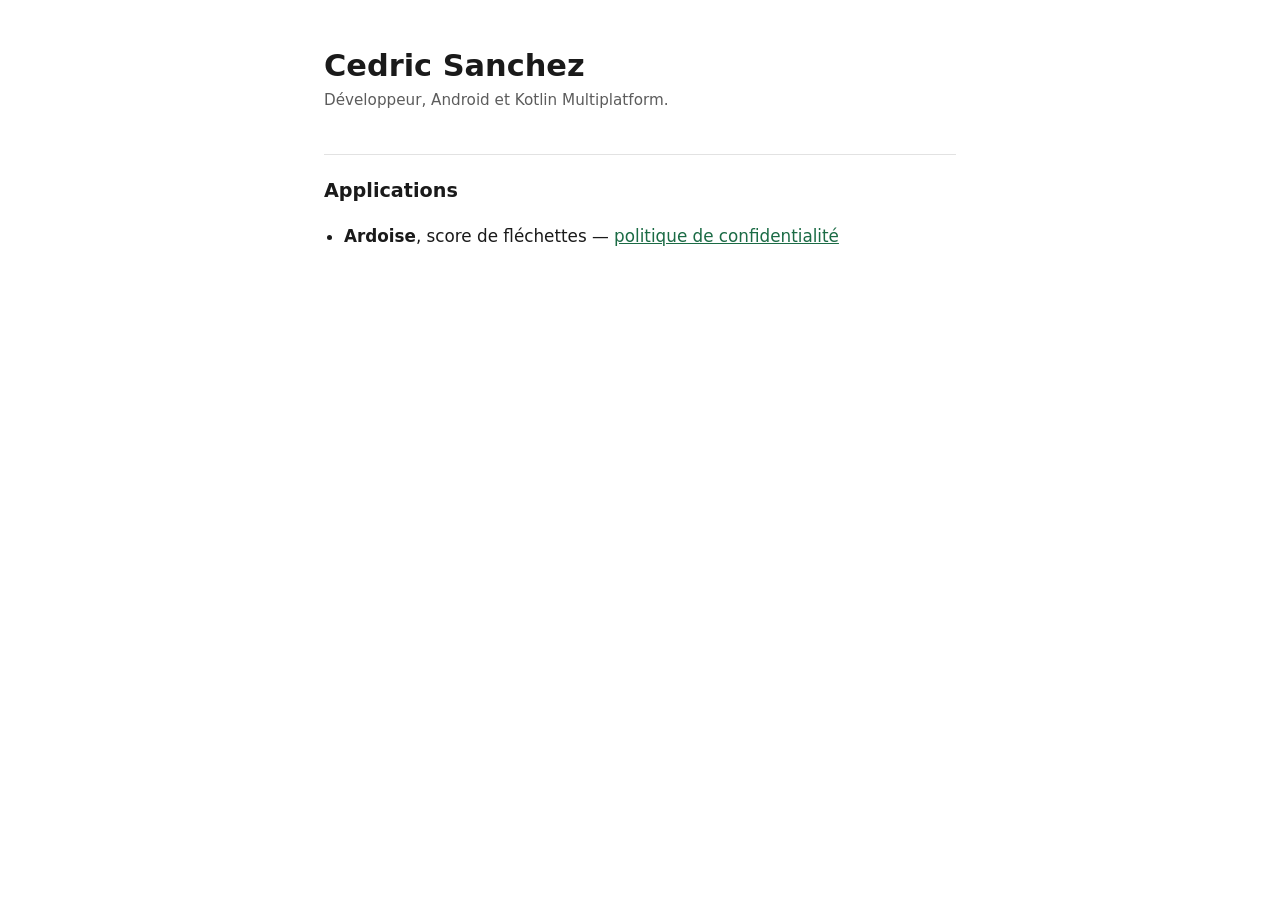
==== index.html @ 5fc14cb7 "Serve the pages the app stores demand, and nothing more Play Console will not publish a listing with" ====
<!doctype html>
<html lang="fr">
<head>
    <meta charset="utf-8">
    <meta name="viewport" content="width=device-width, initial-scale=1">
    <title>Cedric Sanchez</title>
    <meta name="description" content="Pages publiques : politiques de confidentialité et documents.">
    <link rel="stylesheet" href="style.css">
</head>
<body>
<main>
    <h1>Cedric Sanchez</h1>
    <p class="sous-titre">Développeur, Android et Kotlin Multiplatform.</p>

    <h2>Applications</h2>
    <ul>
        <li>
            <strong>Ardoise</strong>, score de fléchettes —
            <a href="ardoise/">politique de confidentialité</a>
        </li>
    </ul>
</main>
</body>
</html>
---- style.css ----
/*
 * Une seule feuille pour tout le site. Pas de générateur, pas de build : une
 * erreur dans une page ne peut pas empêcher les autres d'être servies, et les
 * URLs légales des apps restent en ligne quoi qu'il arrive ailleurs.
 */

:root {
    color-scheme: light dark;
    --fond: #ffffff;
    --texte: #1a1a1a;
    --attenue: #5c5c5c;
    --trait: #e2e2e2;
    --lien: #1b6b45;
}

@media (prefers-color-scheme: dark) {
    :root {
        --fond: #14161a;
        --texte: #e8e8e8;
        --attenue: #a0a0a0;
        --trait: #2b2f36;
        --lien: #6fce9f;
    }
}

* {
    box-sizing: border-box;
}

body {
    margin: 0 auto;
    padding: 3rem 1.25rem 5rem;
    max-width: 42rem;
    background: var(--fond);
    color: var(--texte);
    font-family: system-ui, -apple-system, "Segoe UI", sans-serif;
    font-size: 1.05rem;
    line-height: 1.65;
}

h1 {
    margin: 0 0 0.25rem;
    font-size: 1.9rem;
    line-height: 1.2;
}

h2 {
    margin: 2.5rem 0 0.75rem;
    padding-top: 1.25rem;
    border-top: 1px solid var(--trait);
    font-size: 1.2rem;
}

.date,
.sous-titre {
    margin: 0 0 2rem;
    color: var(--attenue);
    font-size: 0.95rem;
}

.resume {
    margin: 2rem 0;
    padding: 1rem 1.25rem;
    border-left: 3px solid var(--lien);
    font-size: 1.1rem;
    font-weight: 600;
}

ul {
    padding-left: 1.25rem;
}

li {
    margin-bottom: 0.5rem;
}

a {
    color: var(--lien);
}

footer {
    margin-top: 3.5rem;
    padding-top: 1.25rem;
    border-top: 1px solid var(--trait);
    color: var(--attenue);
    font-size: 0.9rem;
}
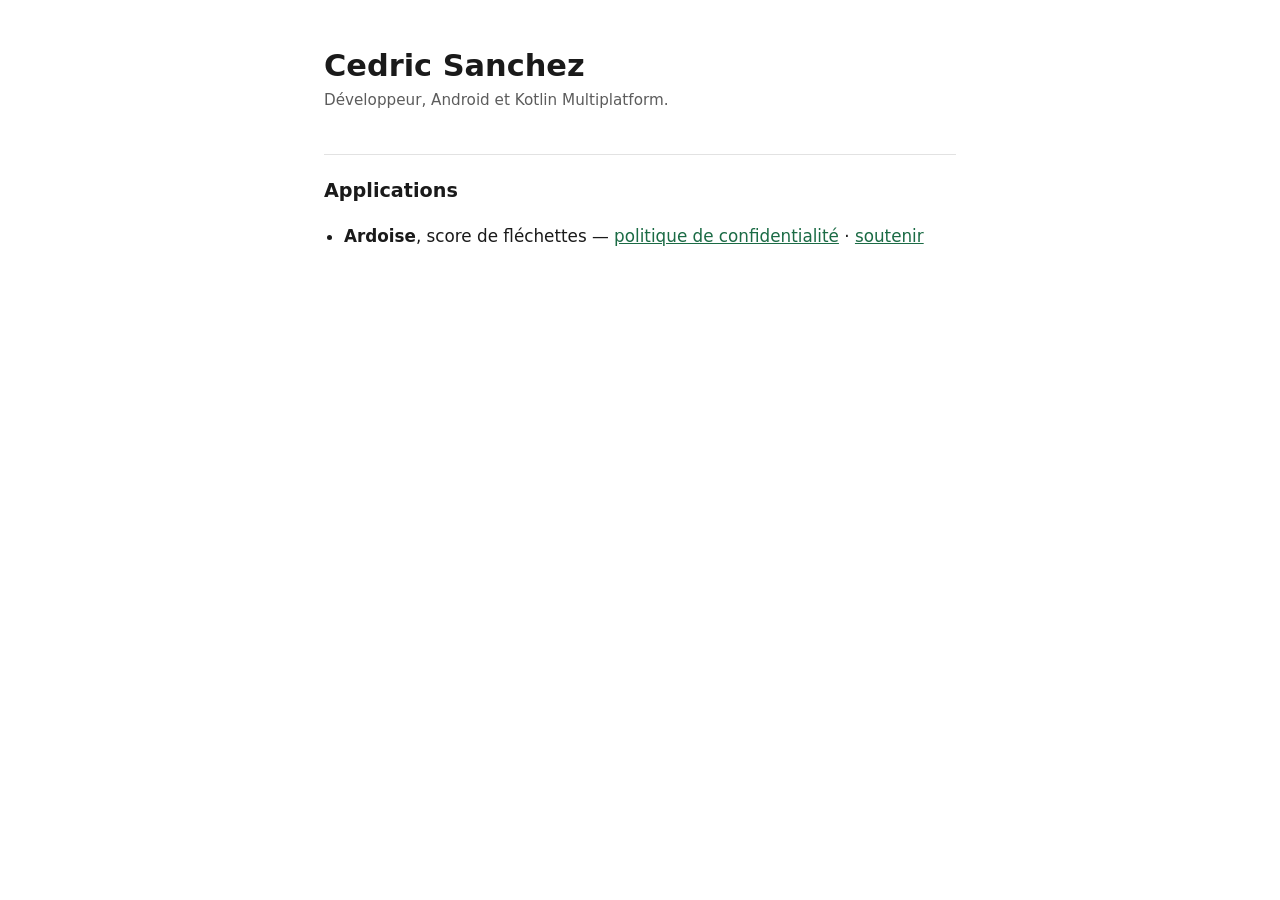
==== commit 16a43cca: "Lier la page de don depuis l'accueil Ajoute aussi un commentaire indiquant où viendront les prochain" ====
--- a/index.html
+++ b/index.html
@@ -13,10 +13,16 @@
     <p class="sous-titre">Développeur, Android et Kotlin Multiplatform.</p>
 
     <h2>Applications</h2>
+    <!--
+        Une entrée par application. Les liens qui suivent le nom sont ceux que
+        l'application elle-même ouvre : ils doivent rester en place tant qu'une
+        version installée quelque part peut encore les appeler.
+    -->
     <ul>
         <li>
             <strong>Ardoise</strong>, score de fléchettes —
-            <a href="ardoise/">politique de confidentialité</a>
+            <a href="ardoise/">politique de confidentialité</a> ·
+            <a href="ardoise/don/">soutenir</a>
         </li>
     </ul>
 </main>
--- a/style.css
+++ b/style.css
@@ -85,3 +85,20 @@
     color: var(--attenue);
     font-size: 0.9rem;
 }
+
+/*
+ * Appel à l'action isolé : un seul par page, sinon il ne veut plus rien dire.
+ * Encadré plutôt que rempli — la page demande, elle ne réclame pas.
+ */
+.action {
+    margin: 2.5rem 0;
+}
+
+.action a {
+    display: inline-block;
+    padding: 0.75rem 1.5rem;
+    border: 1px solid var(--lien);
+    border-radius: 0.5rem;
+    font-weight: 600;
+    text-decoration: none;
+}
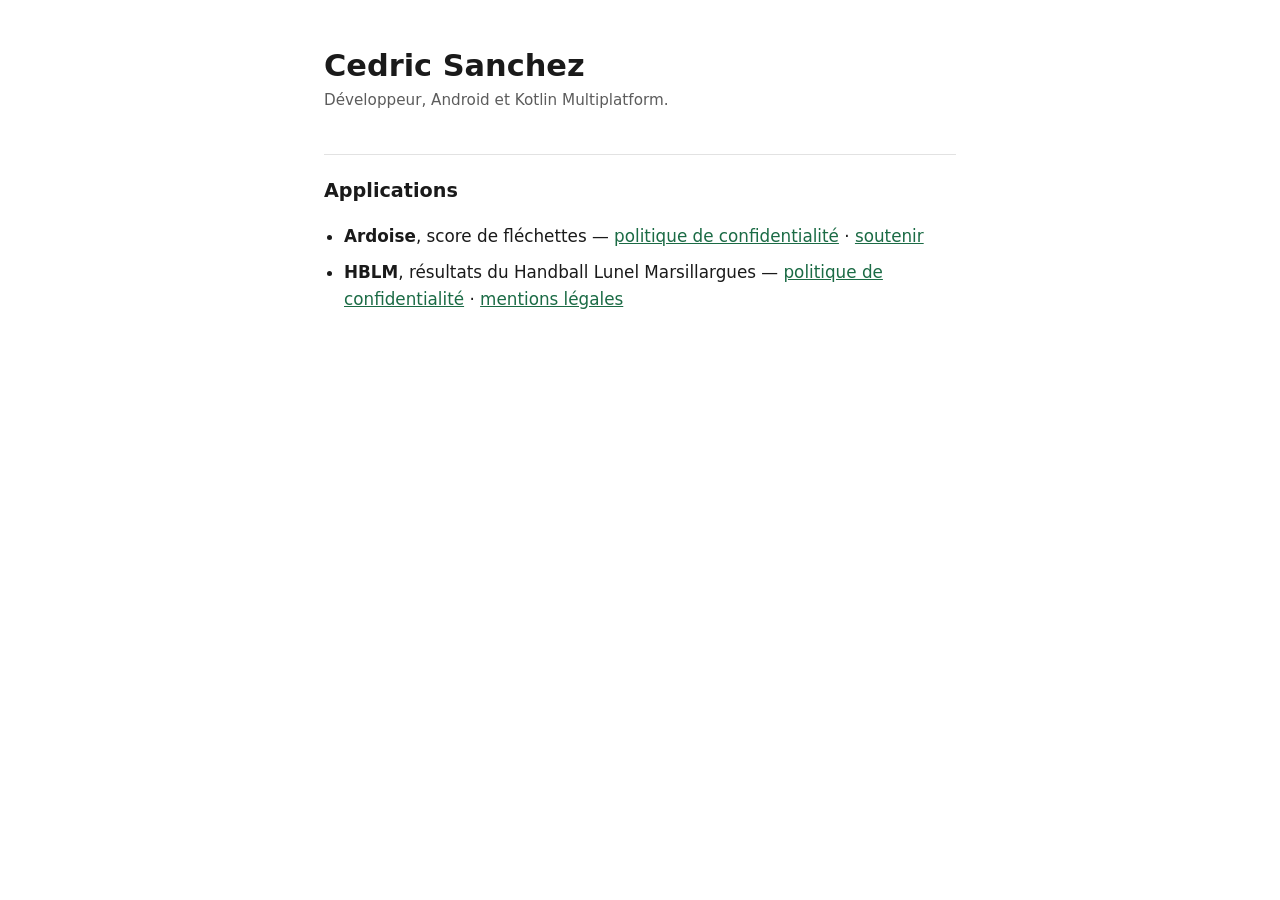
==== commit 95c30409: "Publier les pages légales de l'application HBLM HBLM (com.getresults.app) a besoin d'une URL publiqu" ====
--- a/index.html
+++ b/index.html
@@ -24,6 +24,11 @@
             <a href="ardoise/">politique de confidentialité</a> ·
             <a href="ardoise/don/">soutenir</a>
         </li>
+        <li>
+            <strong>HBLM</strong>, résultats du Handball Lunel Marsillargues —
+            <a href="hblm/">politique de confidentialité</a> ·
+            <a href="hblm/mentions-legales.html">mentions légales</a>
+        </li>
     </ul>
 </main>
 </body>
